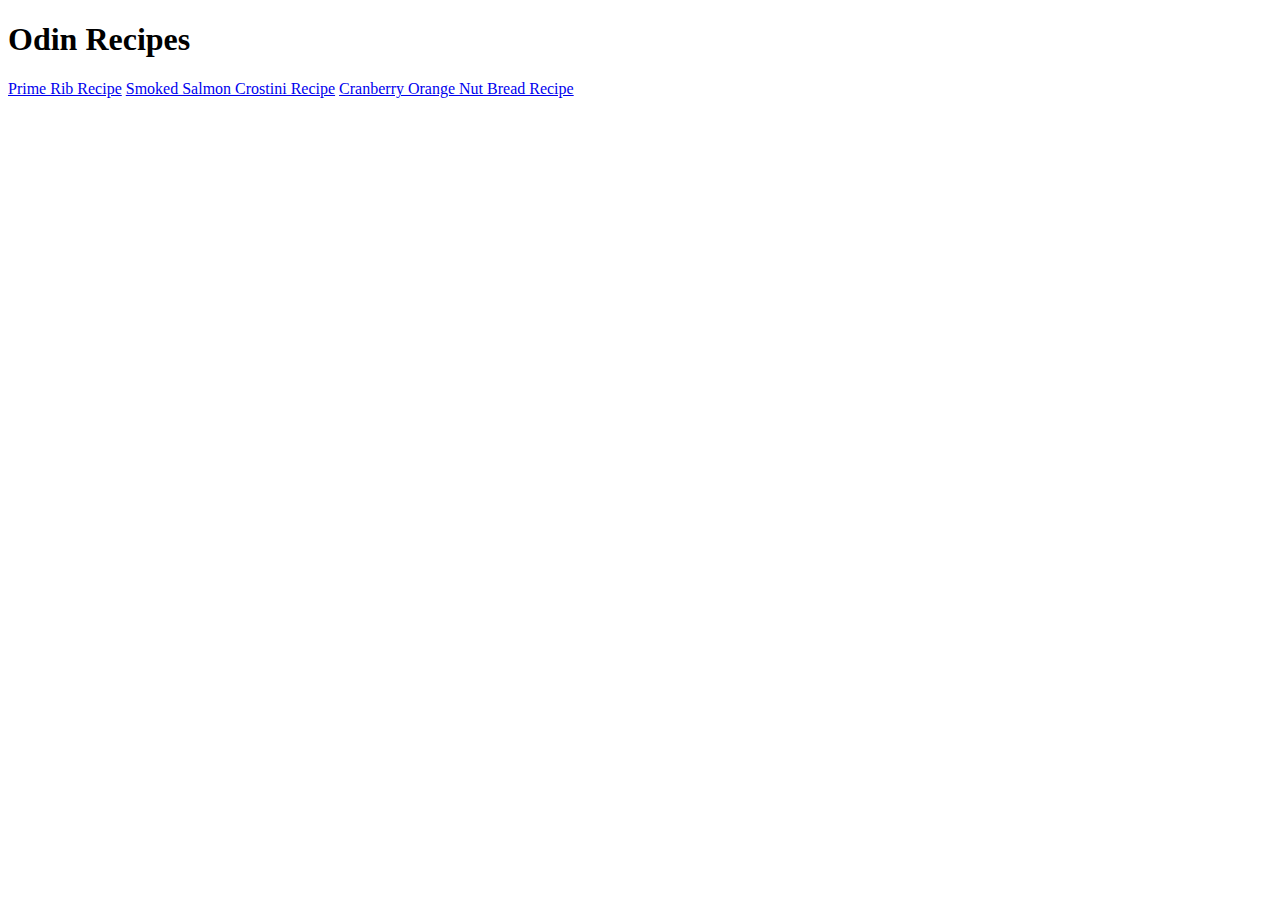
==== index.html @ 0318078b "Add the recipe website" ====
<!DOCTYPE html>
<html lang="en">
<head>
    <meta charset="UTF-8">
    <meta http-equiv="X-UA-Compatible" content="IE=edge">
    <meta name="viewport" content="width=device-width, initial-scale=1.0">
    <title>Document</title>
</head>
<body>
    <h1>Odin Recipes</h1>
    <a href="./recipes/primerib.html">Prime Rib Recipe</a>
    <a href="./recipes/smokedsalmoncrostini.html">Smoked Salmon Crostini Recipe</a>
    <a href="./recipes/cranberryorangenutbread.html">Cranberry Orange Nut Bread Recipe</a>
</body>
</html>
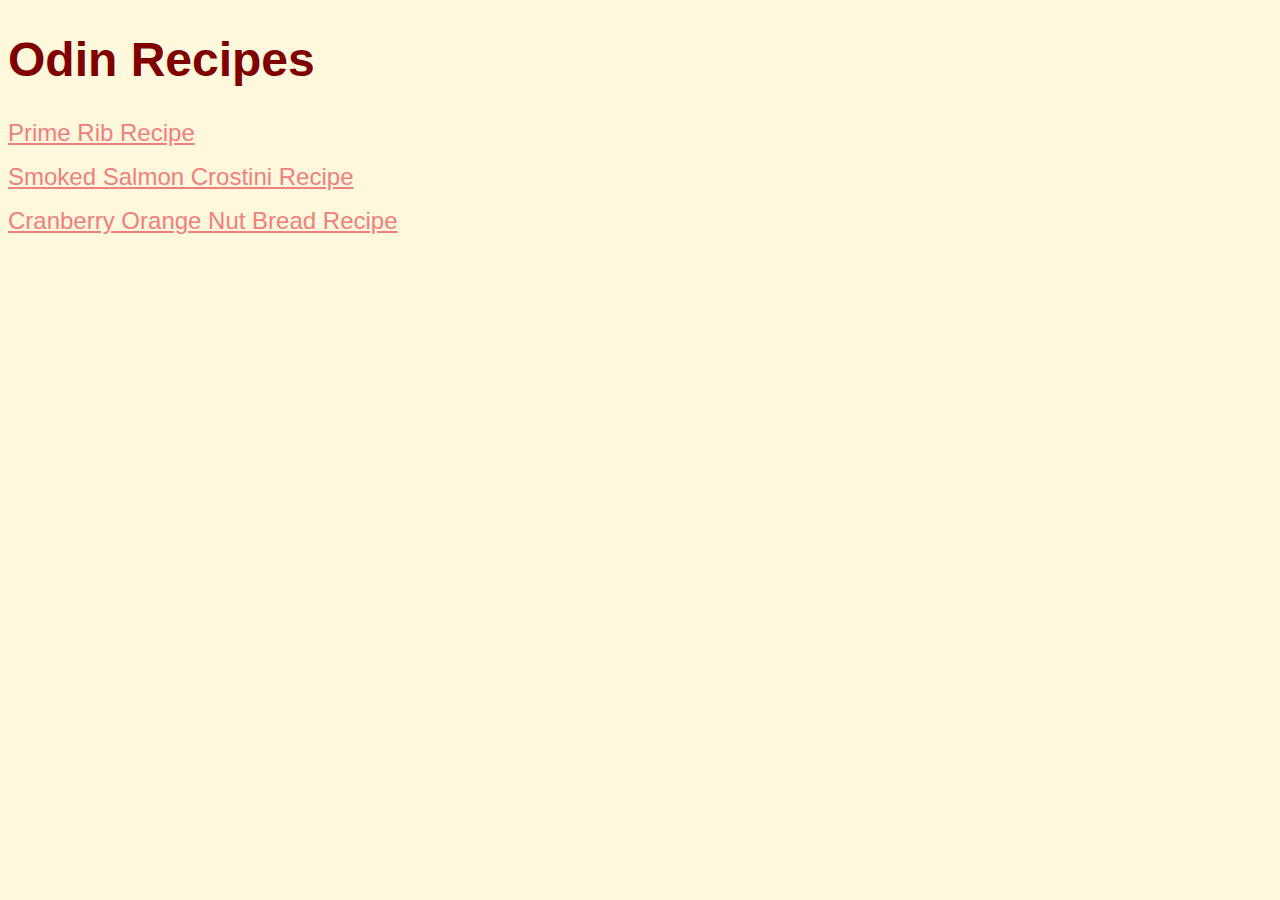
==== commit c15a4cb7: "Add CSS styles to the pages" ====
--- a/index.html
+++ b/index.html
@@ -4,12 +4,13 @@
     <meta charset="UTF-8">
     <meta http-equiv="X-UA-Compatible" content="IE=edge">
     <meta name="viewport" content="width=device-width, initial-scale=1.0">
+    <link rel="stylesheet" href="style.css">
     <title>Document</title>
 </head>
 <body>
     <h1>Odin Recipes</h1>
-    <a href="./recipes/primerib.html">Prime Rib Recipe</a>
-    <a href="./recipes/smokedsalmoncrostini.html">Smoked Salmon Crostini Recipe</a>
-    <a href="./recipes/cranberryorangenutbread.html">Cranberry Orange Nut Bread Recipe</a>
+    <p><a href="./recipes/primerib.html" class="link">Prime Rib Recipe</a></p>
+    <p><a href="./recipes/smokedsalmoncrostini.html" class="link">Smoked Salmon Crostini Recipe</a></p>
+    <p><a href="./recipes/cranberryorangenutbread.html" class="link">Cranberry Orange Nut Bread Recipe</a></p>
 </body>
 </html>--- a/style.css
+++ b/style.css
@@ -0,0 +1,14 @@
+* {
+    background-color: cornsilk;
+}
+
+h1 {
+    color: maroon;
+    font-size: 48px;
+    font-family: 'Arial', sans-serif;
+}
+.link {
+    color:lightcoral;
+    font-size: 24px;
+    font-family: 'Arial', sans-serif;
+}